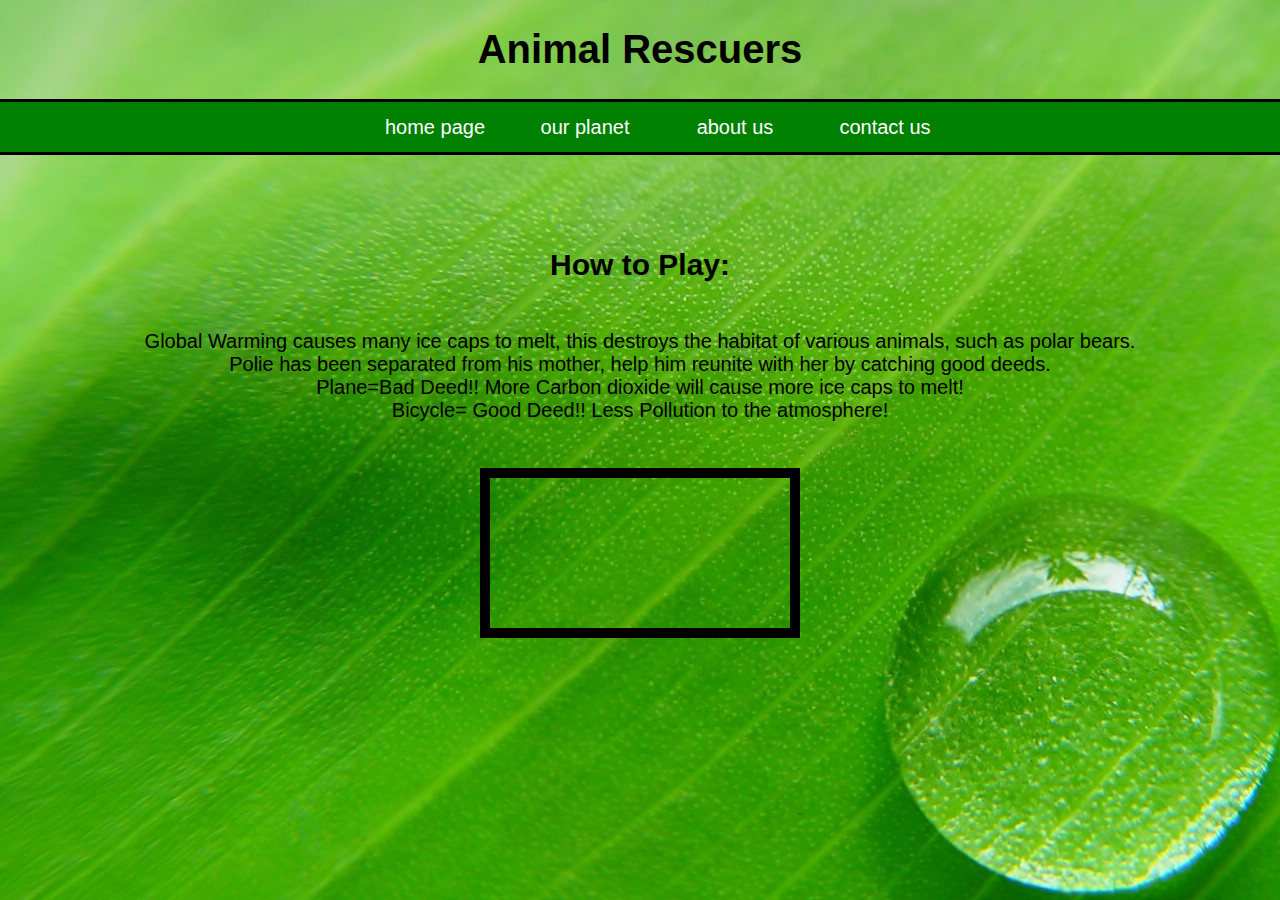
==== index.html @ 6baa3bb1 "2nd Change" ====
<!DOCTYPE html>
<html>
<head>
<title>Animal Rescuers</title>
<link rel="stylesheet" type="text/css" href="animalrescuer.css">		
<script src="http://cloud.github.com/downloads/processing-js/processing-js/processing-1.4.1.min.js"></script>
<script type="text/processing" data-processing-target="mycanvas">

	var boat;
	var bad;
	var good;
	var bear;
	var fam;
	
	void setup(){
		background(96,181,250);
		//fill(71, 71, 209);
		//rect(200,700,200,100);
		size(600,700);
		boat=new Boat(100,50,[153, 94, 35]);
		bad = new Bad(random(5,595),0,60,100);  
		good =new Good(random(5,595),0,60,100); 
		bear= new Bear(189,64,100,100);
		fam= new Fam(500,64,100,100);
		}
		
	void draw(){
		background(96,181,250);
		//fill(71, 71, 209);
		//rect(200,700,200,100);
		boat.drawBoat();
		bad.drawBad();
        bad.scroll();
        bad.refillBad();
        good.drawGood();
        good.scroll();
        good.refillGood();
        bear.drawBear();
        bear.reunite();
        bear.die();
        fam.drawFam();
        
       }
	class Boat{
		var width;
		var height;
		var xPos;
		var yPos;
		var r;
		var g;
		var b;
		//PImage bear;
	
		Boat(w,h,color){
			width=w;
			height=h;
			r=color[0];
			g=color[1];
			b=color[2];
			xPos=mouseX;
			yPos=600;
			//bear=loadImage("bear.jpg");
			}
			
		void drawBoat(){
			//xPos=mouseX;
			//image(bear,mouseX,550); 
			noStroke();
            fill(r,g,b);
            xPos=mouseX;
            arc(mouseX, 600, 150, 150, 1, 180); 	     	
	}	
			}
        
        class Bad{
            var xPos;
            var yPos;
            var widthX;
            var heightY;
            var size;
            
            Bad(x,y,xWidth,yHeight){
                xPos=x;
                yPos=y;
                widthX=xWidth;
                heightY=yHeight;
               
                }
            
            void drawBad(){
                fill(255,0,0);
                rect(xPos,yPos,widthX,heightY);
                }
    
            void scroll(){
                yPos += 6;   
            }
            
            
            void refillBad(){
                  if(xPos>= boat.xPos- boat.width/2- bad.widthX/2 && xPos<= boat.xPos+boat.width/2+bad.widthX/2){
                    if(yPos>=boat.yPos- boat.height/2- bad.heightY/2){
                    bear.xPos=bear.xPos-10;
                        yPos = 0;
                        xPos=random(0,600);  
                    }
                }
                    if (yPos > 590){
                        yPos = 0;
                        xPos=random(0,600);
                    }
            }
}        
 
  		class Good{
            var xPos;
            var yPos;
            var widthX;
            var heightY;
          
    
            Good(x,y,xWidth,yHeight){
                xPos=x;
                yPos=y;
                widthX=xWidth;
                heightY=yHeight;
               
                }
            
            void drawGood(){
                fill(0,255,0);
                rect(xPos,yPos,widthX,heightY);
                }
    
            void scroll(){
                yPos += 10;   
            }
            
            
            void refillGood(){
                   if(xPos>= boat.xPos- boat.width/2- good.widthX/2 && xPos<= boat.xPos+boat.width/2+good.widthX/2){
                    if(yPos>=boat.yPos- boat.height/2- good.heightY/2){
                    console.log("touching");
                    	bear.xPos=bear.xPos+10;
                        yPos = 0;
                        xPos=random(0,600);  
                    }
                }
                    if (yPos > 590){
                        yPos = 0;
                        xPos=random(0,600);
                    
                    }
                }
            }
            
		class Bear{
			var xPos;
            var yPos;
            var widthX;
            var heightY;
        
       	 Bear(x,y,xWidth,yHeight){
        	xPos=x;
        	yPos=y;
        	widthX=xWidth; 
        	heightY=yHeight;
        	}
        	
        	void drawBear(){
        		fill(0,0,255);
        		ellipse(xPos,yPos,widthX,heightY);
        		}
        		
            
            void reunite(){
                if (bear.xPos>=fam.xPos-fam.widthX/2){
                	window.alert("You win! Your good deed has allowed Polie reunites with his SQUAAAD") ; 
                	}
                	}
            void die(){
        		if (bear.xPos<=0){
            		window.alert("You are a horrible person! You are not doing good deed to this planet!");
            		}            
           			}
           			}
            
            
         class Fam{
         	var xPos;
         	var yPos;
         	var widthX;
         	var heightY;
         	
         	Fam(x,y,xWidth,yHeight){
         		xPos=x;
         		yPos=y;
         		widthX=xWidth;
         		heightY=yHeight;
         		}
         		
         	void drawFam(){
         		fill(0,0,255);
        		ellipse(xPos,yPos,widthX,heightY);
         		} 			
    
         }
	
</script>
</head>



<body background="green.jpg">
<h1>Animal Rescuers</h1>
</header>
 
<nav id="main">
<ul> 
    <li><a href= 'animalrescuer.html'> home page </a></li>
    <li><a href= 'ourplanet.html'> our planet</a></li>
    <li><a href= 'aboutus.html'> about us </a></li>
    <li><a href= 'contactus.html'> contact us </a></li>
    

</nav>
<br>
<br>
<br>
<h2>How to Play:</h2>
<br>
<p1><font align="center">Global Warming causes many ice caps to melt, this destroys the habitat of various animals, such as polar bears.
<br>Polie has been separated from his mother, help him reunite with her by catching good deeds.</font > </p1>
<br>
Plane=Bad Deed!! More Carbon dioxide will cause more ice caps to melt!
<br>
Bicycle= Good Deed!! Less Pollution to the atmosphere!

<br>
<br><br>
<canvas id="mycanvas"></canvas>
</body>
</html>
---- animalrescuer.css ----
<style>

*{
padding:0;
}

nav{
background-color:green;
height: 50px;
border-top:solid;
border-bottom:solid;
}
nav ul{
    height:50px;
    width:600px;
    margin:0 auto;
    
}
nav ul li{
    list-style-type :none;
    width:150px;
    float:left;
    text-align: center;
    }
li a {
    text-decoration: none;
    color:white;
    line-height: 50px;
    display: block;

}
li a:hover {
    background-color: #00FF00;    
    color: black;
    }

head{
color:Green;
}

  
body {
margin:0px;
padding:0px;
font-family:sans-serif;
padding: 100 px 0;
text-align:center;
font-size: 20px;
font-family:sans-serif;
}

#mycanvas{
border-style: solid;
border-width: 10px;
}




}
</style>
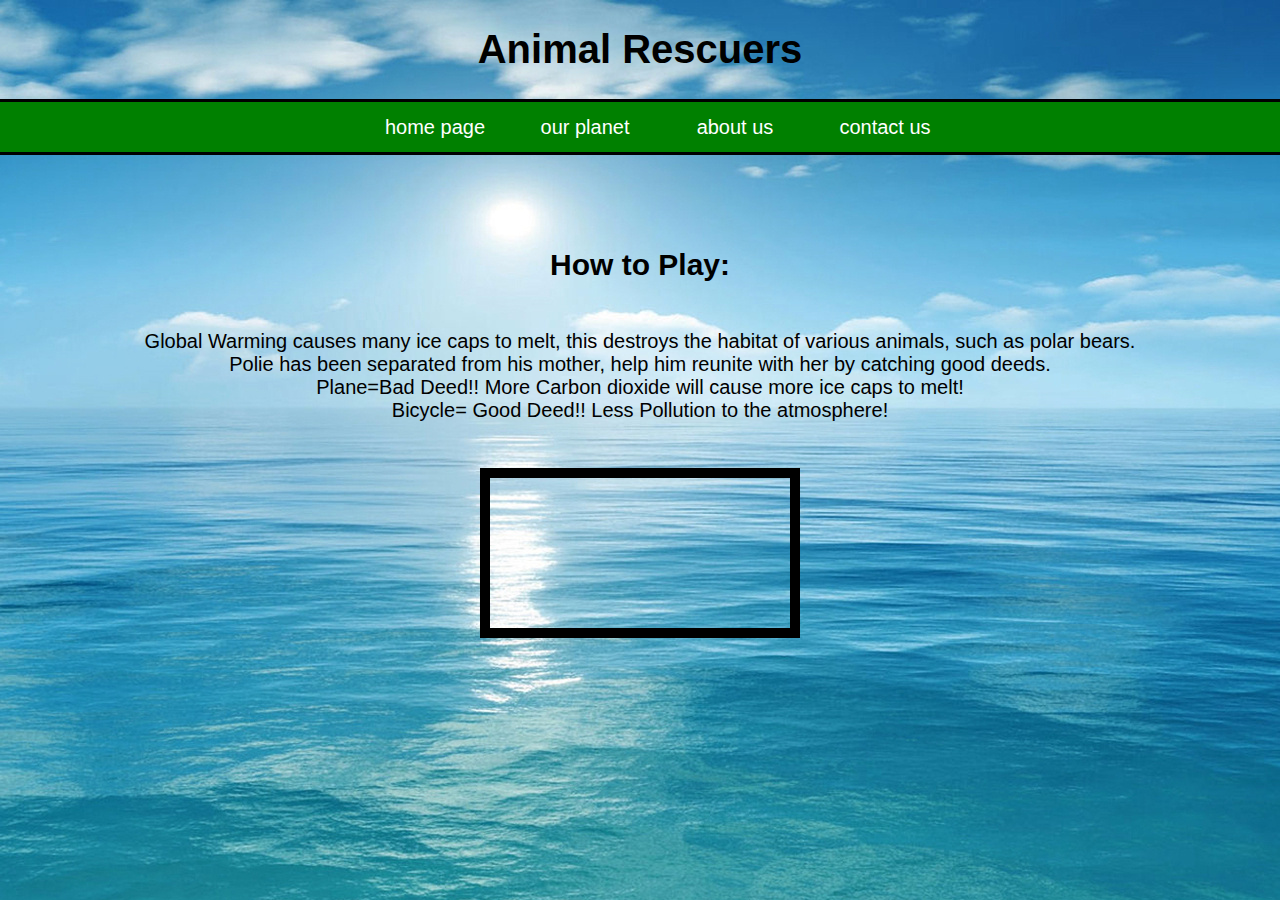
==== commit 2426b448: "edit background+home button" ====
--- a/index.html
+++ b/index.html
@@ -7,212 +7,275 @@
 <script src="http://cloud.github.com/downloads/processing-js/processing-js/processing-1.4.1.min.js"></script>
 <script type="text/processing" data-processing-target="mycanvas">
 
-	var boat;
-	var bad;
-	var good;
-	var bear;
-	var fam;
-	
-	void setup(){
-		background(96,181,250);
-		//fill(71, 71, 209);
-		//rect(200,700,200,100);
-		size(600,700);
-		boat=new Boat(100,50,[153, 94, 35]);
-		bad = new Bad(random(5,595),0,60,100);  
-		good =new Good(random(5,595),0,60,100); 
-		bear= new Bear(189,64,100,100);
-		fam= new Fam(500,64,100,100);
+		var waves;
+		var bad;
+		var good;
+		//var mountain;	
+		var boat;
+		var bear;
+		var fam;
+	
+		
+		void setup(){
+			background(134, 200, 247);
+			size(800,700);
+			waves = new Waves(0, 10,200, 100)
+			bad = new Bad(random(5,595),0,100,70); 
+			good = new Good(random(5,595),0,90,70);
+			//mountain = new Mountain(170, 60, 70, 50)
+			boat= new Boat(75,50,[153, 94, 35]);
+			bear= new Bear(189,64,150,50);
+			fam= new Fam(500, 64,300,150);
 		}
+
+		void draw(){  
+			background(134, 200, 247);
+			waves.drawWaves();
+			waves.scroll();
+			waves.refillWaves();
+			bad.drawBad();
+			bad.scroll();
+			bad.refillBad();
+			good.drawGood();
+			good.scroll();
+			good.refillGood();
+			boat.drawBoat();
+			bear.drawBear();
+        	bear.reunite();
+        	bear.die();
+        	fam.drawFam();
+			}
 		
-	void draw(){
-		background(96,181,250);
-		//fill(71, 71, 209);
-		//rect(200,700,200,100);
-		boat.drawBoat();
-		bad.drawBad();
-        bad.scroll();
-        bad.refillBad();
-        good.drawGood();
-        good.scroll();
-        good.refillGood();
-        bear.drawBear();
-        bear.reunite();
-        bear.die();
-        fam.drawFam();
+		class Waves{
+			var xPos;
+			var yPos;
+			var widthX;
+			var heightY;
+			PImage wave;
+			
+			Waves(x,y,xWidth,yHeight){
+				xPos= x;
+				yPos= y;
+				widthX= xWidth;
+				heightY= yHeight;
+				wave=loadImage("drawingWave.png");
+			}
+			
+			void drawWaves(){
+				image(wave, xPos, yPos);
+			}
+			
+			void scroll(){
+				xPos-=1;
+			}
+			
+			void refillWaves(){
+				if (xPos < -350){
+					xPos = 0;
+				}
+			}
+	}
+		
+
+		
+		class Bad{
+			var xPos;
+			var yPos;
+			var widthX;
+			var heightY;
+			PImage bad1;
+			
+			Bad(x,y,xWidth,yHeight){
+				xPos=x;
+				yPos=y;
+				widthX=xWidth;
+				heightY=yHeight;
+				bad1=loadImage("bad1.png");
+				}
+			
+			void drawBad(){
+				noStroke();
+				fill(255, 255, 255);
+				rect(xPos, yPos, widthX,heightY);
+				image(bad1,xPos, yPos);
+				}
+	
+			void scroll(){
+				yPos += 6;
+					
+			}
+			void refillBad(){
+				if(xPos>= boat.xPos- boat.width/2- bad.widthX/2 && xPos<= boat.xPos+boat.width/2+bad.widthX/2){
+					if(yPos>=boat.yPos- boat.height/2- bad.heightY/2){
+					console.log("touching");
+						bear.xPos=bear.xPos-15
+						yPos = 0;
+    					xPos=random(0,895);  
+					}
+				}
+				if (yPos > 690){
+                    yPos = 0;
+                	xPos=random(0,895);
+                	}
+			}
+}
+	
+	
+		class Good{
+			var xPos;
+			var yPos;
+			var widthX;
+			var heightY;
+			PImage good1;
+			
+			Good(x,y,xWidth,yHeight){
+				xPos=x;
+				yPos=y;
+				widthX=xWidth;
+				heightY=yHeight;
+				good1=loadImage("good1.png");
+				}
+			
+			void drawGood(){	
+				//noStroke();
+				//fill(189, 255, 204);
+				//rect(xPos, yPos, widthX,heightY);
+				image(good1,xPos, yPos);
+				}
+	
+			void scroll(){
+				yPos += 4;
+					}
+						
+			void refillGood(){
+      				console.log("Start");
+					console.log(xPos>= boat.xPos- boat.width/2- good.widthX/2);
+					console.log(xPos<= boat.xPos+boat.width/2+good.widthX/2);
+					//console.log(xPos);
+					//console.log(boat.xPos);
+					//console.log(boat.width);
+					//console.log(good.widthX);
+					console.log(yPos>=boat.yPos- boat.height/2- good.heightY/2);
+					console.log(yPos);
+					console.log(boat.height);
+					console.log(good.heightY);
+					
+      			if(xPos>= boat.xPos- boat.width/2- good.widthX/2 && xPos<= boat.xPos+boat.width/2+good.widthX/2){
+					if(yPos>=boat.yPos- boat.height/2- good.heightY/2){
+					console.log("touching");
+						bear.xPos=bear.xPos+20
+						yPos = 0;
+    					xPos=random(0,895);  
+					}
+				}
+					if (yPos > 700){
+                    	yPos = 0;
+                		xPos=random(0,895);
+					}
+			}
+}
+
+	
+	    	
+	    class Boat{
+        	var width;
+        	var height;
+        	var xPos;
+        	var yPos;
+        	var r;
+        	var g;
+        	var b;
+        	PImage boat;
         
-       }
-	class Boat{
-		var width;
-		var height;
-		var xPos;
-		var yPos;
-		var r;
-		var g;
-		var b;
-		//PImage bear;
-	
-		Boat(w,h,color){
-			width=w;
-			height=h;
-			r=color[0];
-			g=color[1];
-			b=color[2];
-			xPos=mouseX;
-			yPos=600;
-			//bear=loadImage("bear.jpg");
-			}
-			
-		void drawBoat(){
-			//xPos=mouseX;
-			//image(bear,mouseX,550); 
-			noStroke();
-            fill(r,g,b);
-            xPos=mouseX;
-            arc(mouseX, 600, 150, 150, 1, 180); 	     	
-	}	
-			}
+        	Boat(w,h,color){
+            	width=w;
+            	//console.log(width);
+            	height=h;
+            	xPos=mouseX;
+            	yPos=600;
+            	r=color[0];
+            	g=color[1];
+            	b=color[2];
+				boat=loadImage("boat.png");
+
+            }
+            
+        	void drawBoat(){
+        		xPos=mouseX;
+        		fill(r,g,b);
+				rect(xPos+55, 600, width,height);
+				image(boat,mouseX,420);
+            }
+        }
         
-        class Bad{
-            var xPos;
-            var yPos;
-            var widthX;
-            var heightY;
-            var size;
-            
-            Bad(x,y,xWidth,yHeight){
-                xPos=x;
-                yPos=y;
-                widthX=xWidth;
-                heightY=yHeight;
-               
-                }
-            
-            void drawBad(){
-                fill(255,0,0);
-                rect(xPos,yPos,widthX,heightY);
-                }
-    
-            void scroll(){
-                yPos += 6;   
-            }
-            
-            
-            void refillBad(){
-                  if(xPos>= boat.xPos- boat.width/2- bad.widthX/2 && xPos<= boat.xPos+boat.width/2+bad.widthX/2){
-                    if(yPos>=boat.yPos- boat.height/2- bad.heightY/2){
-                    bear.xPos=bear.xPos-10;
-                        yPos = 0;
-                        xPos=random(0,600);  
-                    }
-                }
-                    if (yPos > 590){
-                        yPos = 0;
-                        xPos=random(0,600);
-                    }
-            }
-}        
- 
-  		class Good{
-            var xPos;
-            var yPos;
-            var widthX;
-            var heightY;
-          
-    
-            Good(x,y,xWidth,yHeight){
-                xPos=x;
-                yPos=y;
-                widthX=xWidth;
-                heightY=yHeight;
-               
-                }
-            
-            void drawGood(){
-                fill(0,255,0);
-                rect(xPos,yPos,widthX,heightY);
-                }
-    
-            void scroll(){
-                yPos += 10;   
-            }
-            
-            
-            void refillGood(){
-                   if(xPos>= boat.xPos- boat.width/2- good.widthX/2 && xPos<= boat.xPos+boat.width/2+good.widthX/2){
-                    if(yPos>=boat.yPos- boat.height/2- good.heightY/2){
-                    console.log("touching");
-                    	bear.xPos=bear.xPos+10;
-                        yPos = 0;
-                        xPos=random(0,600);  
-                    }
-                }
-                    if (yPos > 590){
-                        yPos = 0;
-                        xPos=random(0,600);
-                    
-                    }
-                }
-            }
-            
+        
 		class Bear{
 			var xPos;
             var yPos;
             var widthX;
             var heightY;
+            PImage baby;
         
-       	 Bear(x,y,xWidth,yHeight){
-        	xPos=x;
-        	yPos=y;
-        	widthX=xWidth; 
-        	heightY=yHeight;
-        	}
-        	
-        	void drawBear(){
-        		fill(0,0,255);
-        		ellipse(xPos,yPos,widthX,heightY);
-        		}
-        		
+            Bear(x,y,xWidth,yHeight){
+            xPos=x;
+            yPos=y;
+            widthX=xWidth;
+            heightY=yHeight;
+            baby=loadImage("BabyBear.png");
+            }
+            
+            void drawBear(){
+                fill(255,255,255);
+                ellipse(xPos+60,yPos+125,widthX,heightY);
+                image(baby,xPos,yPos);
+                }
+                
             
             void reunite(){
                 if (bear.xPos>=fam.xPos-fam.widthX/2){
-                	window.alert("You win! Your good deed has allowed Polie reunites with his SQUAAAD") ; 
-                	}
-                	}
+                    window.alert("You win! Your good deed has allowed Polie reunites with his SQUAAAD") ;
+                    }
+                    }
             void die(){
-        		if (bear.xPos<=0){
-            		window.alert("You are a horrible person! You are not doing good deed to this planet!");
-            		}            
-           			}
-           			}
+				if (bear.xPos<=0){
+					window.alert("You are a horrible person! You are not doing good deed to this planet!");
+                    }            
+                       }
+    }
             
             
          class Fam{
-         	var xPos;
-         	var yPos;
-         	var widthX;
-         	var heightY;
-         	
-         	Fam(x,y,xWidth,yHeight){
-         		xPos=x;
-         		yPos=y;
-         		widthX=xWidth;
-         		heightY=yHeight;
-         		}
-         		
-         	void drawFam(){
-         		fill(0,0,255);
-        		ellipse(xPos,yPos,widthX,heightY);
-         		} 			
+             var xPos;
+             var yPos;
+             var widthX;
+             var heightY;
+             PImage mom;
+             
+             Fam(x,y,xWidth,yHeight){
+                 xPos=x;
+                 yPos=y;
+                 widthX=xWidth;
+                 heightY=yHeight;
+                 mom= loadImage("MamaPolarBear.png");
+                 }
+                 
+             void drawFam(){
+				fill(255,255,255);
+                ellipse(xPos+170,yPos+170,widthX+20,heightY);
+                rect(xPos+170, yPos+120, widthX,heightY);
+                rect(xPos+120, yPos+110, widthX,heightY);
+                rect(xPos+80, yPos+100, widthX,heightY);
+                image(mom, xPos, yPos);
+                 }             
     
          }
-	
+
 </script>
 </head>
 
 
 
-<body background="green.jpg">
+<body background="sea.jpg">
 <h1>Animal Rescuers</h1>
 </header>
  
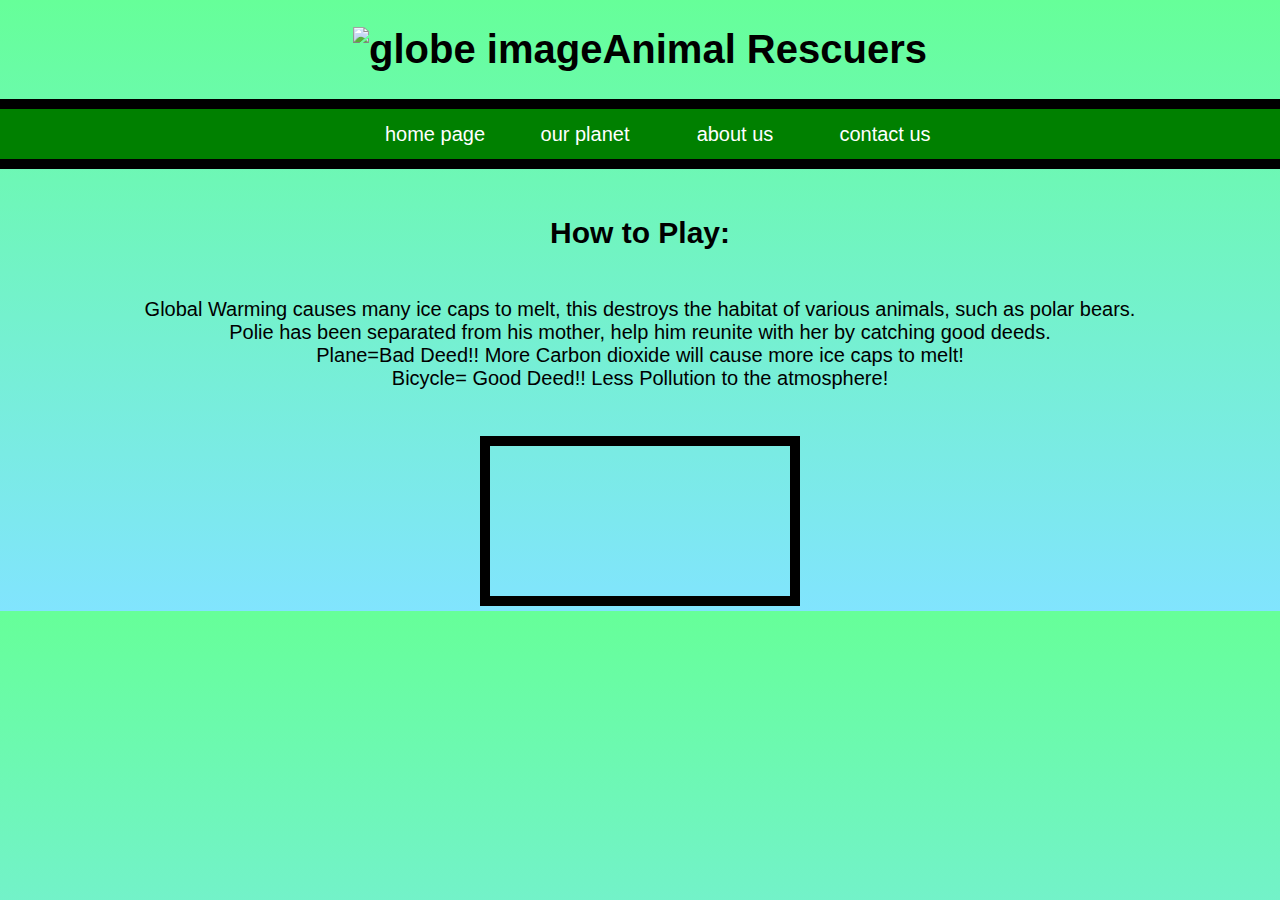
==== commit 960cae23: "added images, speed change, justify" ====
--- a/index.html
+++ b/index.html
@@ -4,6 +4,7 @@
 <head>
 <title>Animal Rescuers</title>
 <link rel="stylesheet" type="text/css" href="animalrescuer.css">		
+<link rel="shortcut icon" href="globe.jpg">
 <script src="http://cloud.github.com/downloads/processing-js/processing-js/processing-1.4.1.min.js"></script>
 <script type="text/processing" data-processing-target="mycanvas">
 
@@ -101,7 +102,7 @@
 				}
 	
 			void scroll(){
-				yPos += 6;
+				yPos +=random(4,8);
 					
 			}
 			void refillBad(){
@@ -144,7 +145,7 @@
 				}
 	
 			void scroll(){
-				yPos += 4;
+				yPos += random(4,8);
 					}
 						
 			void refillGood(){
@@ -275,8 +276,8 @@
 
 
 
-<body background="sea.jpg">
-<h1>Animal Rescuers</h1>
+<body>
+<h1><img src="globe.jpg" alt="globe image" style="width:100px;height:100px;">Animal Rescuers</h1>
 </header>
  
 <nav id="main">
@@ -289,17 +290,14 @@
 
 </nav>
 <br>
-<br>
-<br>
 <h2>How to Play:</h2>
 <br>
-<p1><font align="center">Global Warming causes many ice caps to melt, this destroys the habitat of various animals, such as polar bears.
+<p1><font align="justify">Global Warming causes many ice caps to melt, this destroys the habitat of various animals, such as polar bears.
 <br>Polie has been separated from his mother, help him reunite with her by catching good deeds.</font > </p1>
 <br>
-Plane=Bad Deed!! More Carbon dioxide will cause more ice caps to melt!
-<br>
-Bicycle= Good Deed!! Less Pollution to the atmosphere!
-
+<p2><font align="justify">Plane=Bad Deed!! More Carbon dioxide will cause more ice caps to melt!</font></p2>
+<br>
+<p3><font align="justify">Bicycle= Good Deed!! Less Pollution to the atmosphere!</font>
 <br>
 <br><br>
 <canvas id="mycanvas"></canvas>
--- a/animalrescuer.css
+++ b/animalrescuer.css
@@ -7,8 +7,8 @@
 nav{
 background-color:green;
 height: 50px;
-border-top:solid;
-border-bottom:solid;
+border-top: 10px solid;
+border-bottom:10px solid;
 }
 nav ul{
     height:50px;
@@ -47,6 +47,8 @@
 text-align:center;
 font-size: 20px;
 font-family:sans-serif;
+background: linear-gradient( 
+#66FF99,#81E4FE);
 }
 
 #mycanvas{
@@ -56,6 +58,5 @@
 
 
 
-
 }
 </style>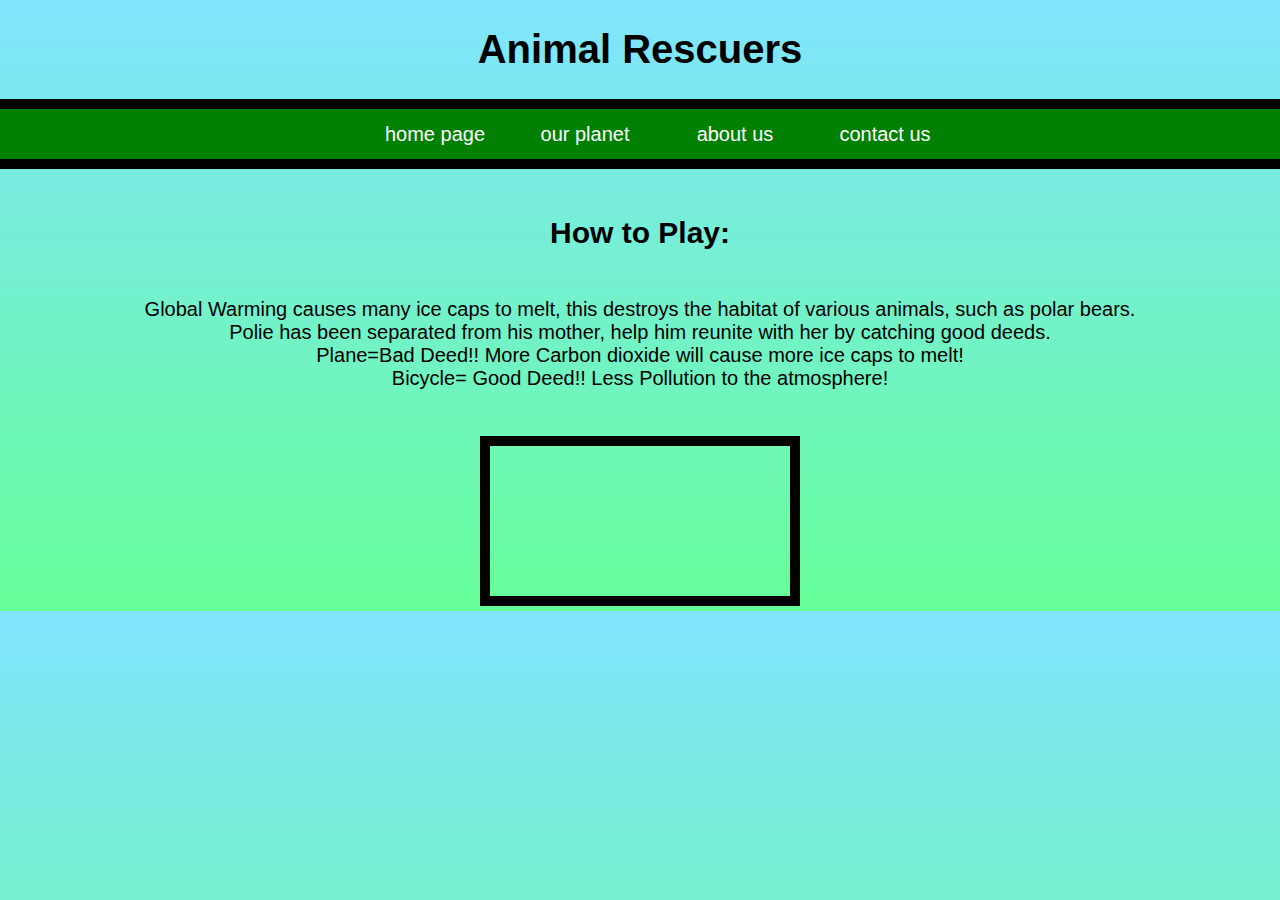
==== commit 1cf31ad2: "gradient background change, delete logo" ====
--- a/index.html
+++ b/index.html
@@ -277,7 +277,7 @@
 
 
 <body>
-<h1><img src="globe.jpg" alt="globe image" style="width:100px;height:100px;">Animal Rescuers</h1>
+<h1>Animal Rescuers</h1>
 </header>
  
 <nav id="main">
--- a/animalrescuer.css
+++ b/animalrescuer.css
@@ -48,7 +48,7 @@
 font-size: 20px;
 font-family:sans-serif;
 background: linear-gradient( 
-#66FF99,#81E4FE);
+#81E4FE,#66FF99);
 }
 
 #mycanvas{
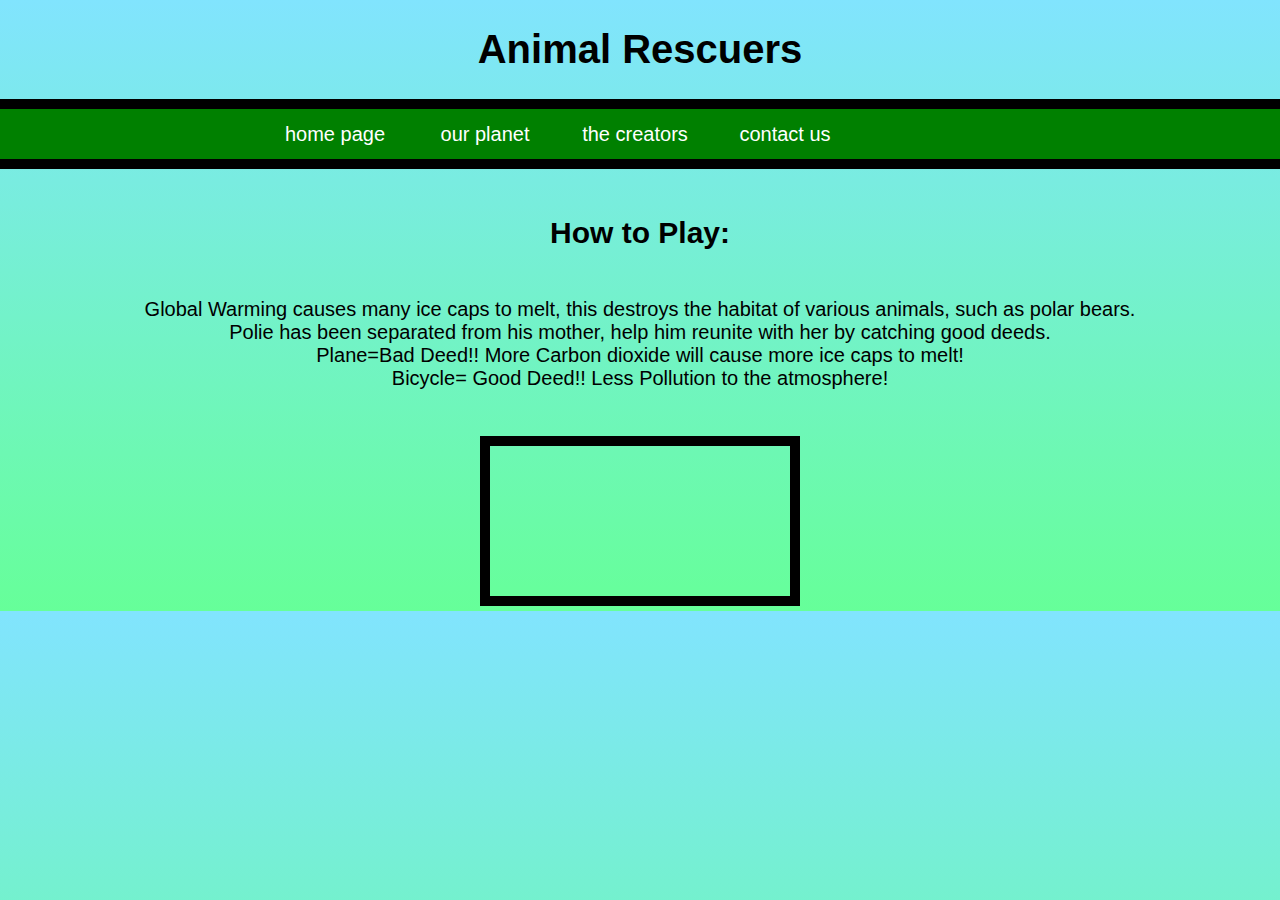
==== commit b8b96888: "adding image of us and info" ====
--- a/index.html
+++ b/index.html
@@ -282,9 +282,9 @@
  
 <nav id="main">
 <ul> 
-    <li><a href= 'animalrescuer.html'> home page </a></li>
+    <li><a href= 'index.html'> home page </a></li>
     <li><a href= 'ourplanet.html'> our planet</a></li>
-    <li><a href= 'aboutus.html'> about us </a></li>
+    <li><a href= 'aboutus.html'> the creators </a></li>
     <li><a href= 'contactus.html'> contact us </a></li>
     
 
--- a/animalrescuer.css
+++ b/animalrescuer.css
@@ -12,7 +12,7 @@
 }
 nav ul{
     height:50px;
-    width:600px;
+    width:800px;
     margin:0 auto;
     
 }
@@ -58,5 +58,11 @@
 
 
 
-}
+.img-circle {
+     border-radius: 99%;
+    
+    }
+div1{
+ column-count: 2;
+ }
 </style>